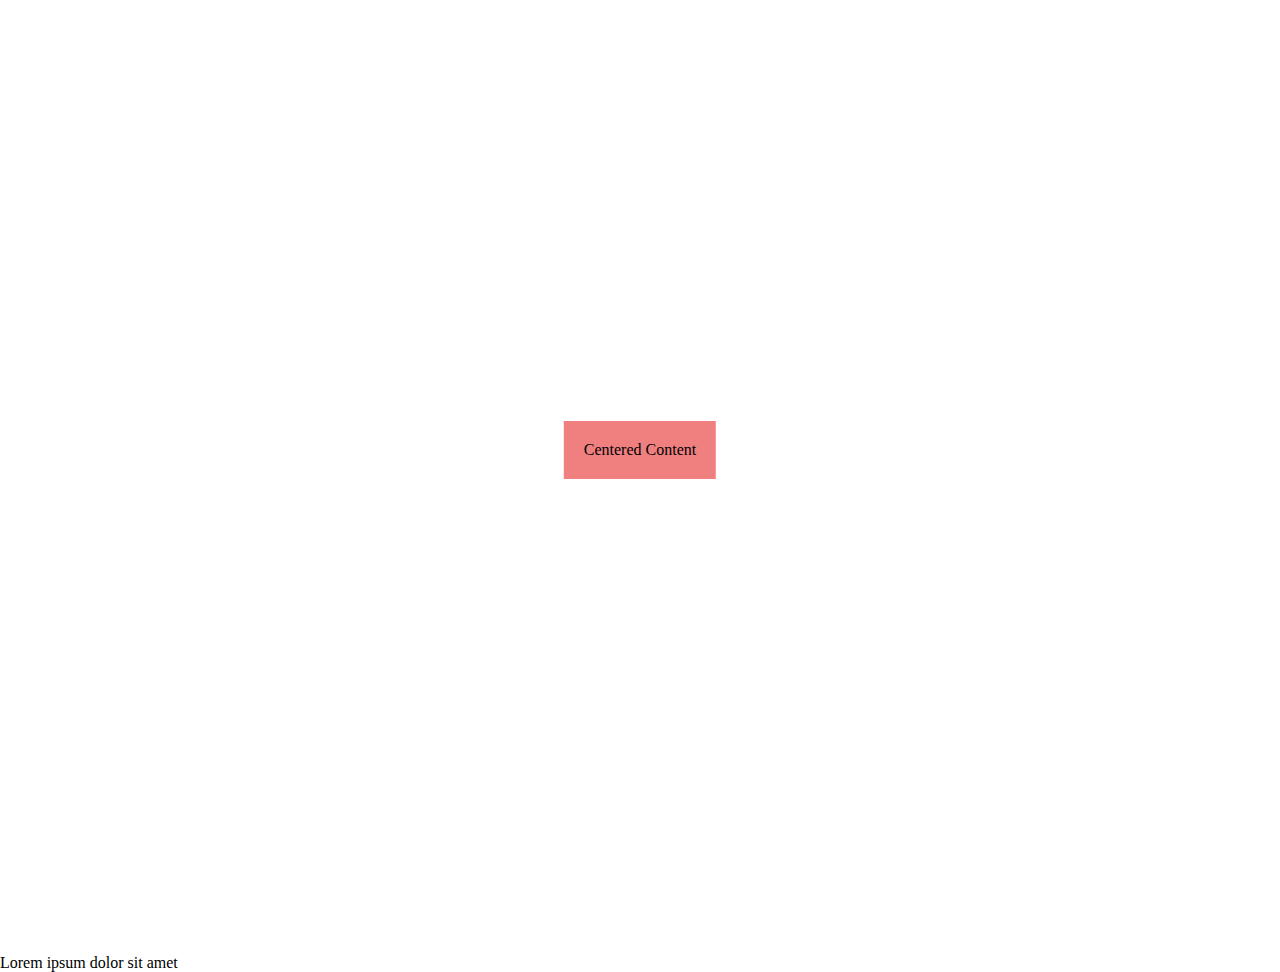
==== docs/browser_assistance.html @ 1e4a1a42 "Front cover" ====
<!DOCTYPE html>
<html lang="en">
<head>
  <meta charset="UTF-8">
  <meta name="viewport" content="width=device-width, initial-scale=1.0">
  <style>
    body, html {
      height: 100%;
      margin: 0;
    }

    .container {
      position: relative;
      height: 100%;
    }

    .centered-div {
      position: absolute;
      top: 50%;
      left: 50%;
      transform: translate(-50%, -50%);
      background-color: lightcoral;
      padding: 20px;
    }
  </style>
</head>
<body>
  <div class="container">
    <div class="centered-div">Centered Content</div>
  </div>
  <br> <br> <br> Lorem ipsum dolor sit amet
</body>
</html>
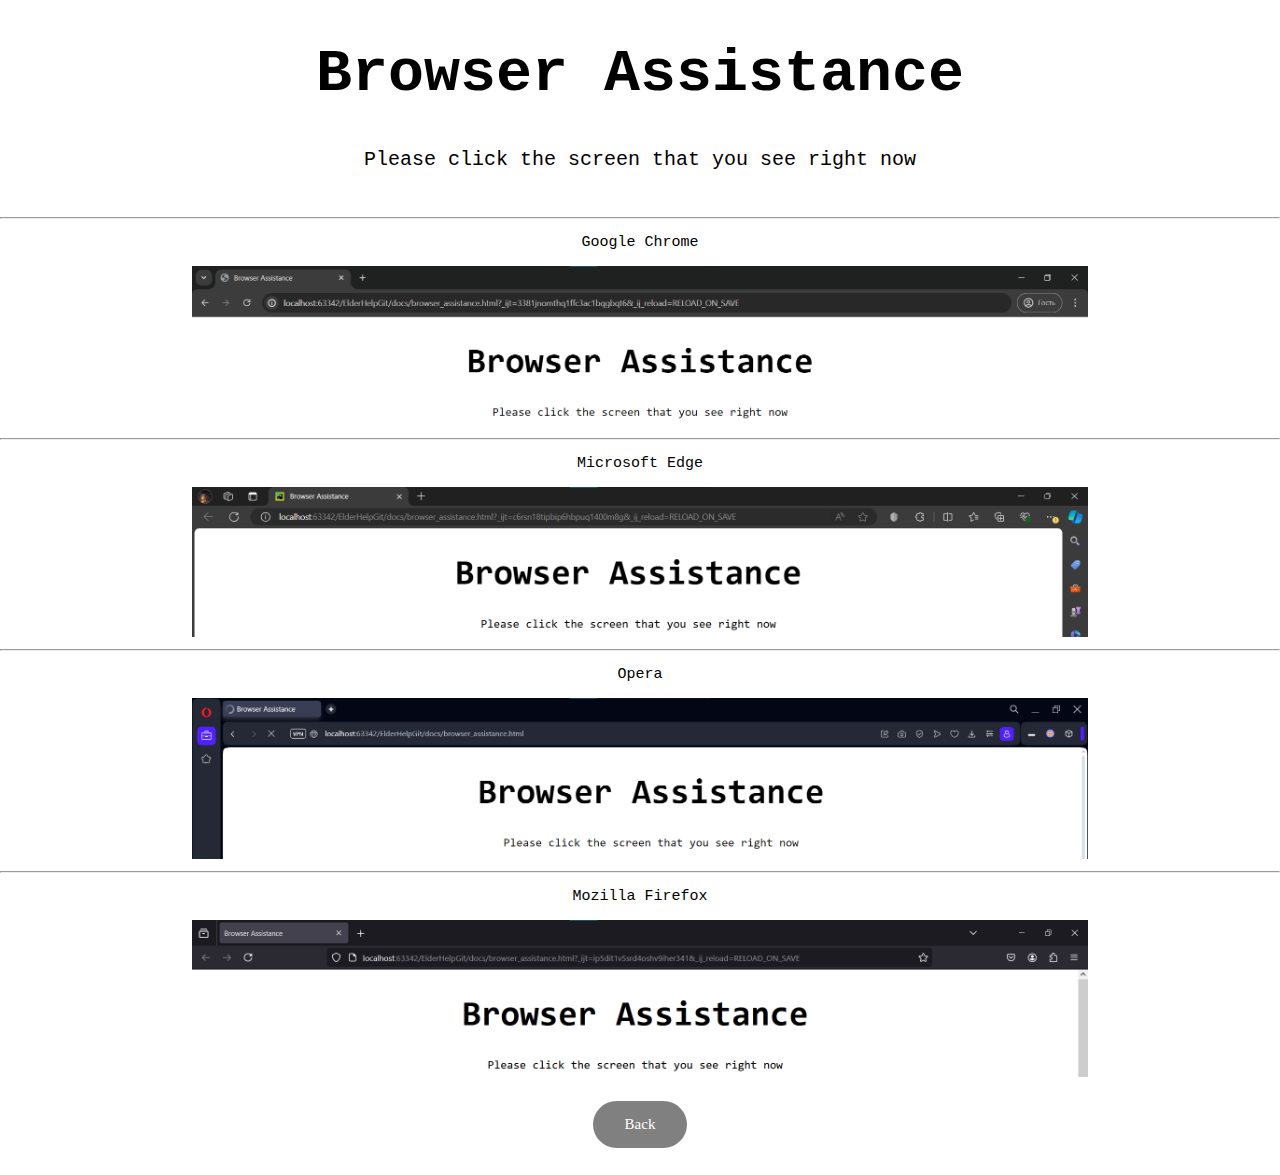
==== commit 6c9ff8c7: "Browser Assistance+ UI+" ====
--- a/docs/browser_assistance.html
+++ b/docs/browser_assistance.html
@@ -1,33 +1,48 @@
 <!DOCTYPE html>
 <html lang="en">
 <head>
-  <meta charset="UTF-8">
-  <meta name="viewport" content="width=device-width, initial-scale=1.0">
-  <style>
-    body, html {
-      height: 100%;
-      margin: 0;
-    }
-
-    .container {
-      position: relative;
-      height: 100%;
-    }
-
-    .centered-div {
-      position: absolute;
-      top: 50%;
-      left: 50%;
-      transform: translate(-50%, -50%);
-      background-color: lightcoral;
-      padding: 20px;
-    }
-  </style>
+    <meta charset="UTF-8">
+    <meta name="viewport" content="width=device-width, initial-scale=1.0">
+    <link rel="stylesheet" href="static/css/styles.css">
+    <title>Browser Assistance</title>
 </head>
 <body>
-  <div class="container">
-    <div class="centered-div">Centered Content</div>
-  </div>
-  <br> <br> <br> Lorem ipsum dolor sit amet
+<h1 style="font-family: Monospace, Monaco; font-size: 60px;"> Browser Assistance</h1>
+<p style="font-family: Monospace, Monaco; font-size: 20px;"> Please click the screen that you see right now </p>
+<br>
+<HR>
+<p style="font-family: Monospace, Monaco; font-size: 15px;"> Google Chrome </p>
+<img src="data/images/GC.png" width=70%>
+<br>
+<HR>
+<p style="font-family: Monospace, Monaco; font-size: 15px;"> Microsoft Edge </p>
+<img src="data/images/ME.png" width=70%>
+<br>
+<HR>
+<p style="font-family: Monospace, Monaco; font-size: 15px;"> Opera </p>
+<img src="data/images/OP.png" width=70%>
+<br>
+<HR>
+<p style="font-family: Monospace, Monaco; font-size: 15px;"> Mozilla Firefox </p>
+<img src="data/images/MF.png" width=70%>
+
+
+<br>
+<button class="button" onclick="back()" style="background-color: gray; color: white;"> Back </button>
+
+<script>
+    function MSWord() {
+        window.location.href = "word.html";
+    }
+    function MSExcel() {
+        window.location.href = "excel.html";
+    }
+    function MSPowerPoint() {
+        window.location.href = "power_point.html";
+    }
+    function back() {
+        window.location.href = "main.html";
+    }
+</script>
 </body>
-</html>
+</html>--- a/docs/static/css/styles.css
+++ b/docs/static/css/styles.css
@@ -0,0 +1,140 @@
+body {
+    font-family: Arial, sans-serif;
+    margin: 0;
+    padding: 0;
+    text-align: center;
+}
+
+.sub {
+    font-size: 50px;
+    font-family: Fantasy, Copperplate;
+    text-align: left;
+    color: white;
+}
+
+.button {
+  background-color: #ffffff;
+  font-family: Serif, Georgia;
+  border-radius: 50px;
+  border: none;
+  color: black;
+  padding: 15px 32px;
+  text-align: center;
+  text-decoration: none;
+  display: inline-block;
+  font-size: 15px;
+  margin: 20px 20px;
+  cursor: pointer;
+  transition: width 0.5s, background-color 0.2s, font-size 0.5s;
+}
+
+.fade-in {
+    opacity: 0;
+    transition: opacity 1s ease-in-out;
+}
+
+.fade-in.active {
+    opacity: 1;
+}
+
+.button:hover {
+        padding: 15px 50px;
+        background-color: #6c6da6;
+        font-size: 100%;
+        color: white;
+}
+
+.head {
+    color: #ffffff;
+    font-family: 'Brush Script MT', cursive;
+    font-size: 100px;
+    margin: auto;
+    padding: 10px;
+}
+
+form {
+    margin: 20px 0;
+}
+
+.center {
+  border: 5px solid;
+  margin: auto;
+  width: 50%;
+  padding: 10px;
+}
+
+.indented_button {
+  border: none;
+  color: grey;
+  padding: 5px 5px;
+  text-align: center;
+  text-decoration: none;
+  display: inline-block;
+  font-size: 12px;
+  margin: 5px 5px;
+  cursor: pointer;
+}
+
+.img {
+    align:center;
+}
+
+.b {
+    font-family: Arial, sans-serif;
+    text-align: center;
+}
+
+.bottom {
+    background-color: #ffffff;
+    padding; 100px 100px;
+    max-width: 50%;
+    margin: auto;
+}
+
+
+
+.highlight {
+    color: red;
+}
+
+.tooltip {
+  position: relative;
+  display: inline-block;
+  border-bottom: 1px dotted black;
+}
+
+.tooltip .tooltiptext {
+  visibility: hidden;
+  width: 140px;
+  background-color: grey;
+  color: #fff;
+  text-align: center;
+  padding: 5px 10px;
+  border-radius: 6px;
+
+  position: fixed;
+  top: 0;
+  right: 0;
+  z-index: 0;
+}
+
+.tooltip:hover .tooltiptext {
+  visibility: visible;
+}
+
+
+/* MS Products */
+
+.msword {
+    background-color: #154eb5;
+    border-radius: 50px;
+    border: none;
+    color: black;
+    padding: 15px 32px;
+    text-align: center;
+    text-decoration: none;
+    display: inline-block;
+    font-size: 16px;
+    margin: 10px 20px;
+    cursor: pointer;
+}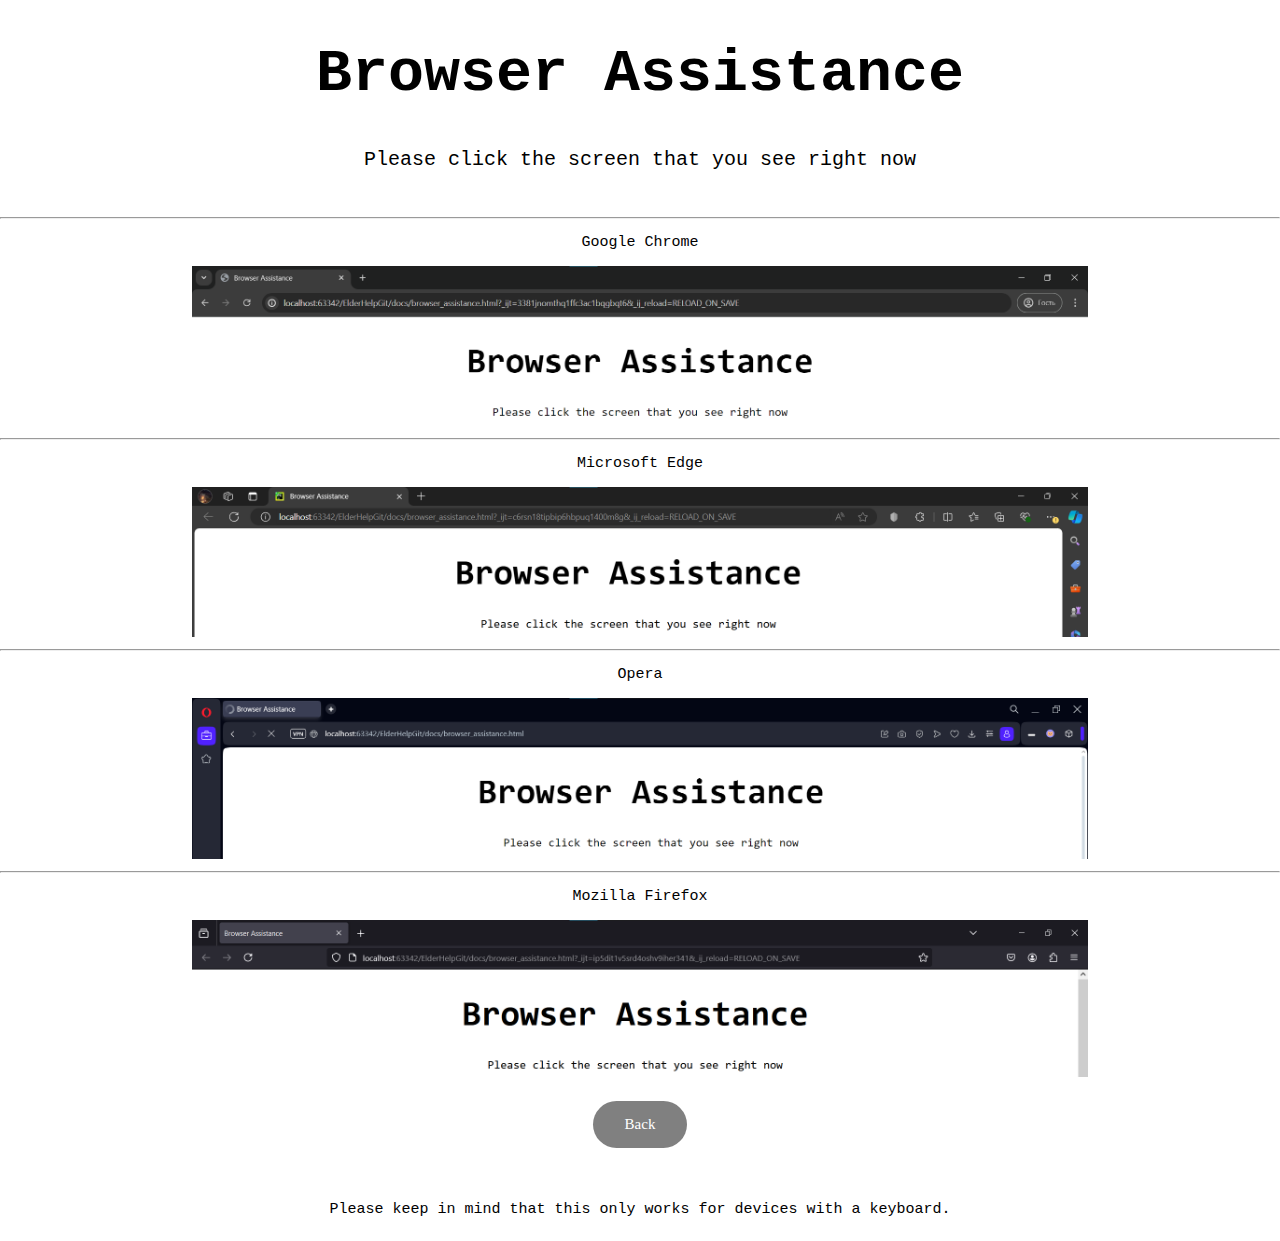
==== commit 60e26ae3: "OP, GC, ME, MF +" ====
--- a/docs/browser_assistance.html
+++ b/docs/browser_assistance.html
@@ -12,36 +12,39 @@
 <br>
 <HR>
 <p style="font-family: Monospace, Monaco; font-size: 15px;"> Google Chrome </p>
-<img src="data/images/GC.png" width=70%>
+<img src="data/images/GC.png" onclick="GoogleChrome()" width=70%>
 <br>
 <HR>
-<p style="font-family: Monospace, Monaco; font-size: 15px;"> Microsoft Edge </p>
+<p style="font-family: Monospace, Monaco; font-size: 15px;" onclick="MSEdge()"> Microsoft Edge </p>
 <img src="data/images/ME.png" width=70%>
 <br>
 <HR>
-<p style="font-family: Monospace, Monaco; font-size: 15px;"> Opera </p>
+<p style="font-family: Monospace, Monaco; font-size: 15px;" onclick="Opera()"> Opera </p>
 <img src="data/images/OP.png" width=70%>
 <br>
 <HR>
-<p style="font-family: Monospace, Monaco; font-size: 15px;"> Mozilla Firefox </p>
+<p style="font-family: Monospace, Monaco; font-size: 15px;" onclick="MozillaFirefox()"> Mozilla Firefox </p>
 <img src="data/images/MF.png" width=70%>
 
 
 <br>
 <button class="button" onclick="back()" style="background-color: gray; color: white;"> Back </button>
+<br><br>
+
+<p style="font-family: Monospace, Monaco; font-size: 15px;"> Please keep in mind that this only works for devices with a keyboard.</p>
 
 <script>
-    function MSWord() {
-        window.location.href = "word.html";
+    function GoogleChrome() {
+        window.location.href = "GC.html";
     }
-    function MSExcel() {
-        window.location.href = "excel.html";
+    function MSEdge() {
+        window.location.href = "ME.html";
     }
-    function MSPowerPoint() {
-        window.location.href = "power_point.html";
+    function MozillaFirefox() {
+        window.location.href = "MF.html";
     }
-    function back() {
-        window.location.href = "main.html";
+    function Opera() {
+        window.location.href = "OP.html";
     }
 </script>
 </body>
